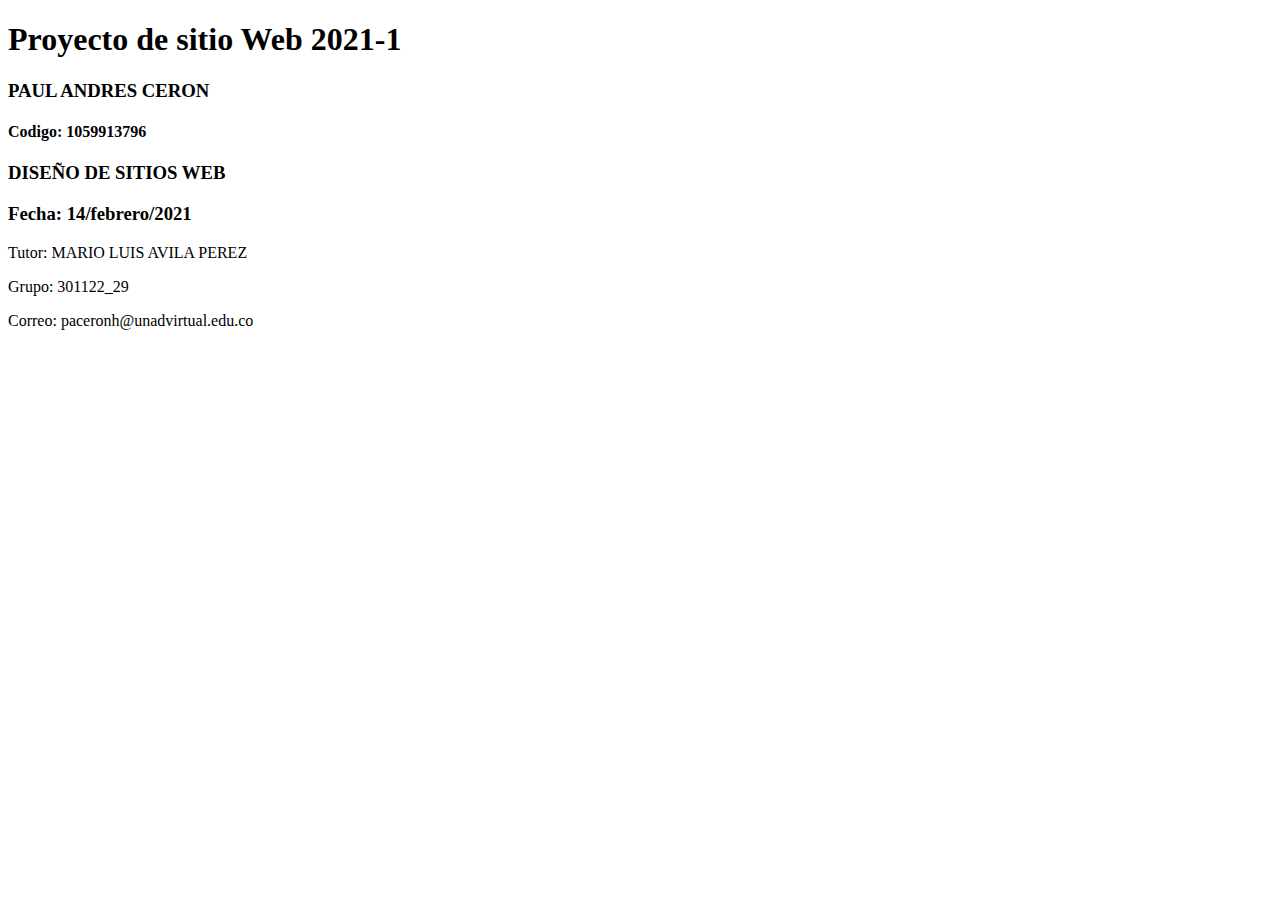
==== index.html @ 0240e265 "Create index.html" ====
<!DOCTYPE html>
<html lang="en">
<head>
    <meta charset="UTF-8">
    <meta http-equiv="X-UA-Compatible" content="IE=edge">
    <meta name="viewport" content="width=device-width, initial-scale=1.0">
    <title>Proyecto de sitio Web 2021-1</title>
</head>
<body>
    <h1>Proyecto de sitio Web 2021-1</h1> 
    <h3>PAUL ANDRES CERON</h3>
    <h4>Codigo: 1059913796</h4>
    <h3>DISEÑO DE SITIOS WEB</h3>
    <h3>Fecha: 14/febrero/2021</h3>
    <p>Tutor: MARIO LUIS AVILA PEREZ</p>
    <p>Grupo: 301122_29 </p>
    <p>Correo:  paceronh@unadvirtual.edu.co </p>
    
</body>
</html>
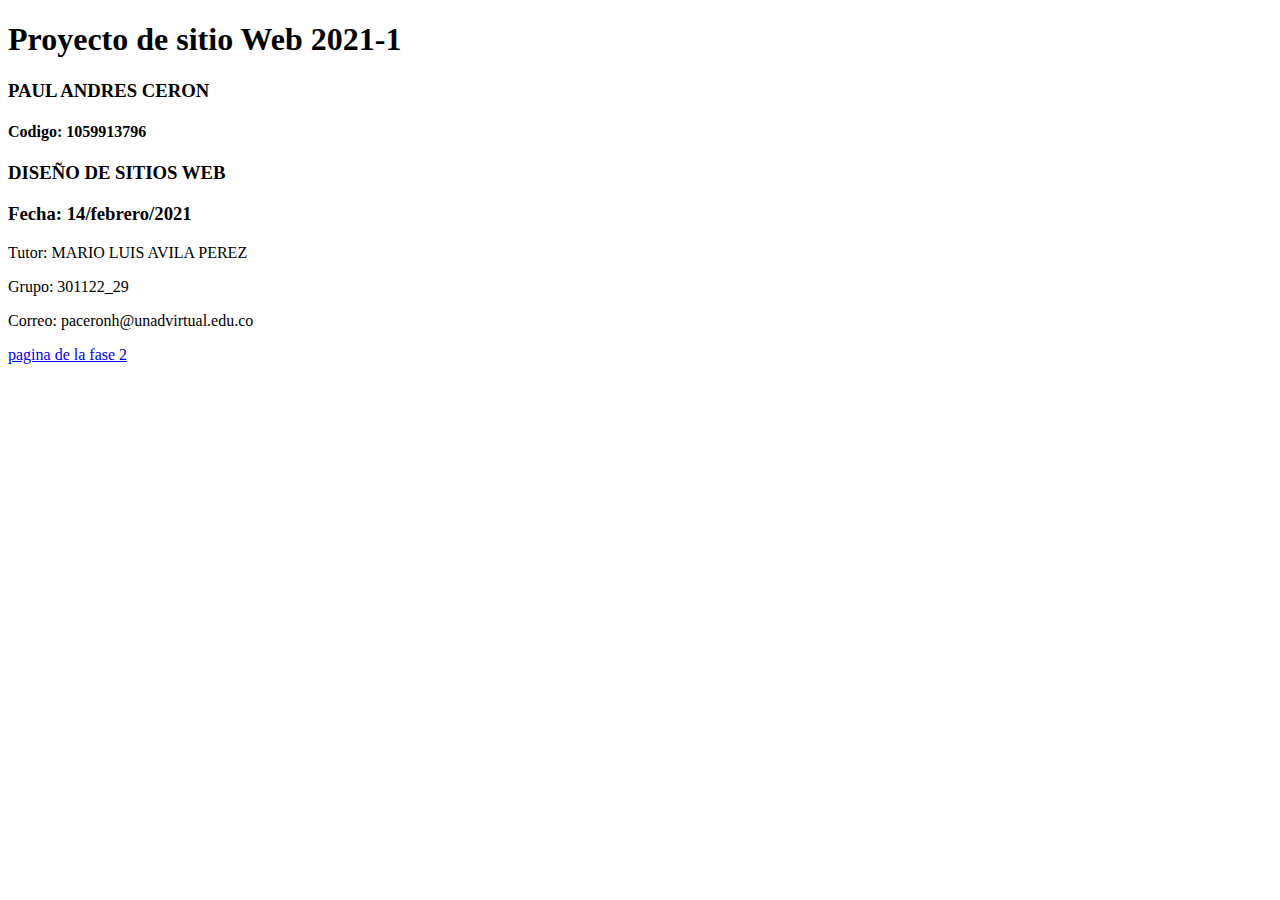
==== commit 39c60ca4: "trabajo fase 2" ====
--- a/index.html
+++ b/index.html
@@ -15,6 +15,7 @@
     <p>Tutor: MARIO LUIS AVILA PEREZ</p>
     <p>Grupo: 301122_29 </p>
     <p>Correo:  paceronh@unadvirtual.edu.co </p>
+    <a href="/fase2/design.html">pagina de la fase 2</a>
     
 </body>
 </html>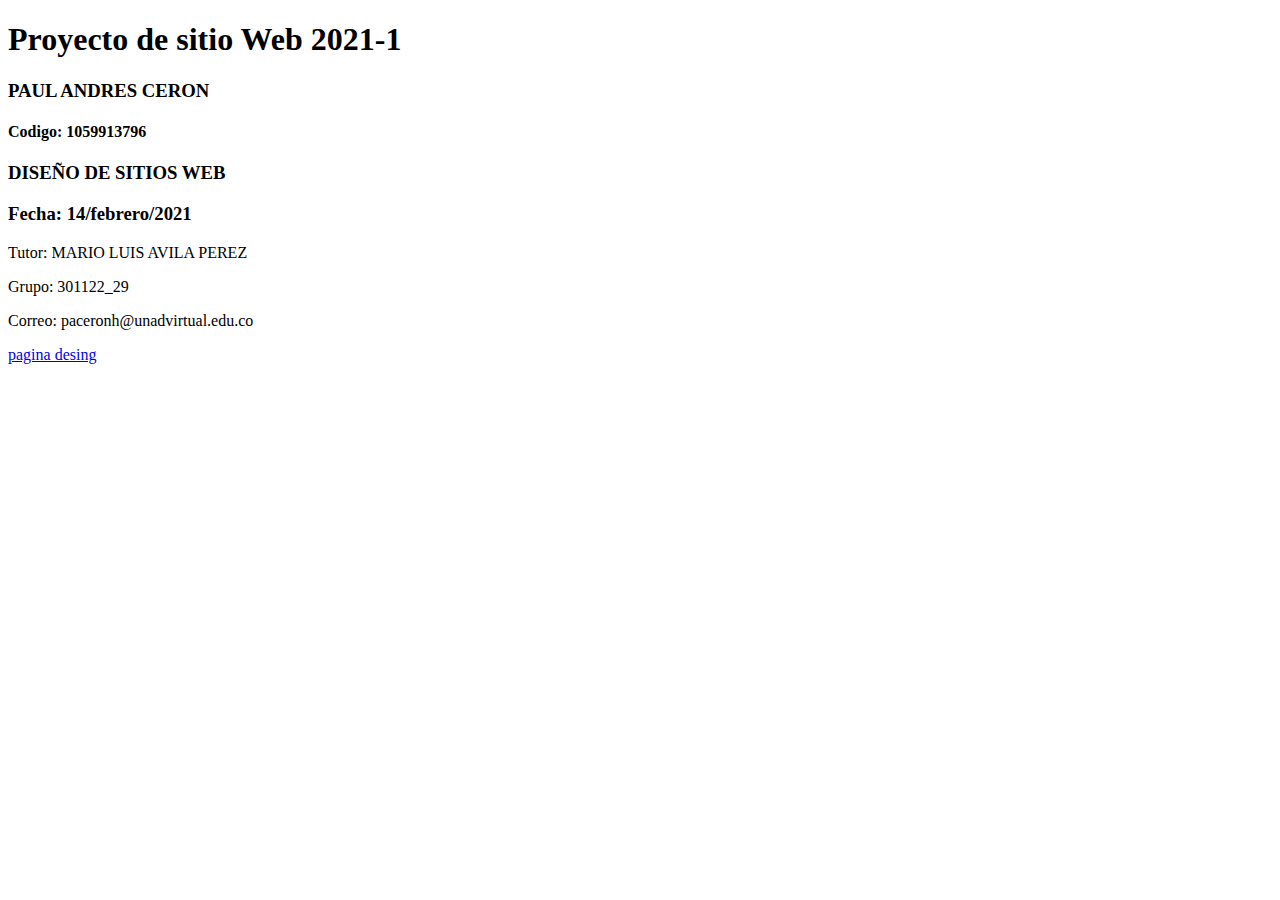
==== commit 618400a5: "fase 3" ====
--- a/index.html
+++ b/index.html
@@ -15,7 +15,7 @@
     <p>Tutor: MARIO LUIS AVILA PEREZ</p>
     <p>Grupo: 301122_29 </p>
     <p>Correo:  paceronh@unadvirtual.edu.co </p>
-    <a href="/fase2/design.html">pagina de la fase 2</a>
+    <a href="design.html">pagina desing</a>
     
 </body>
-</html>+</html>
